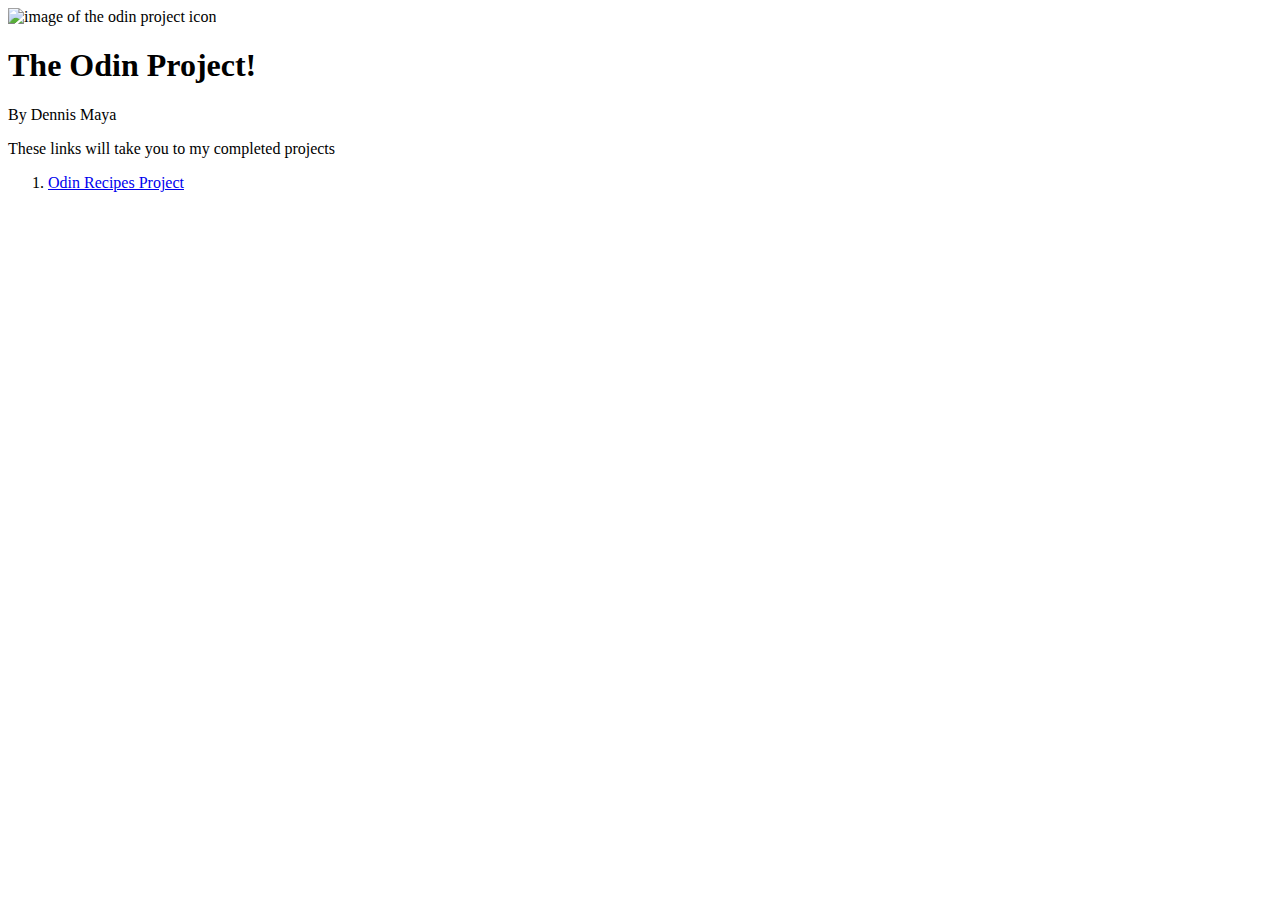
==== index.html @ acd761c0 "added index.html to base directory to link to any current and future projects" ====
<!DOCTYPE html>
<html lang="en">
<head>
    <meta charset="UTF-8">
    <meta http-equiv="X-UA-Compatible" content="IE=edge">
    <meta name="viewport" content="width=device-width, initial-scale=1.0">
    <title>Document</title>
</head>
<body>
    <img src="https://www.theodinproject.com/assets/odin-logo-bd86cf893a3de1f1daceabc1377f58669776616a91ab70c601fd5c16a4686468.svg" alt="image of the odin project icon">
    <h1>The Odin Project!</h1>
    <p>By Dennis Maya</p>
    <p>These links will take you to my completed projects</p>
    <ol>
        <li><a href="odin-recipes/index.html">Odin Recipes Project</a></li>

    </ol>
</body>
</html>
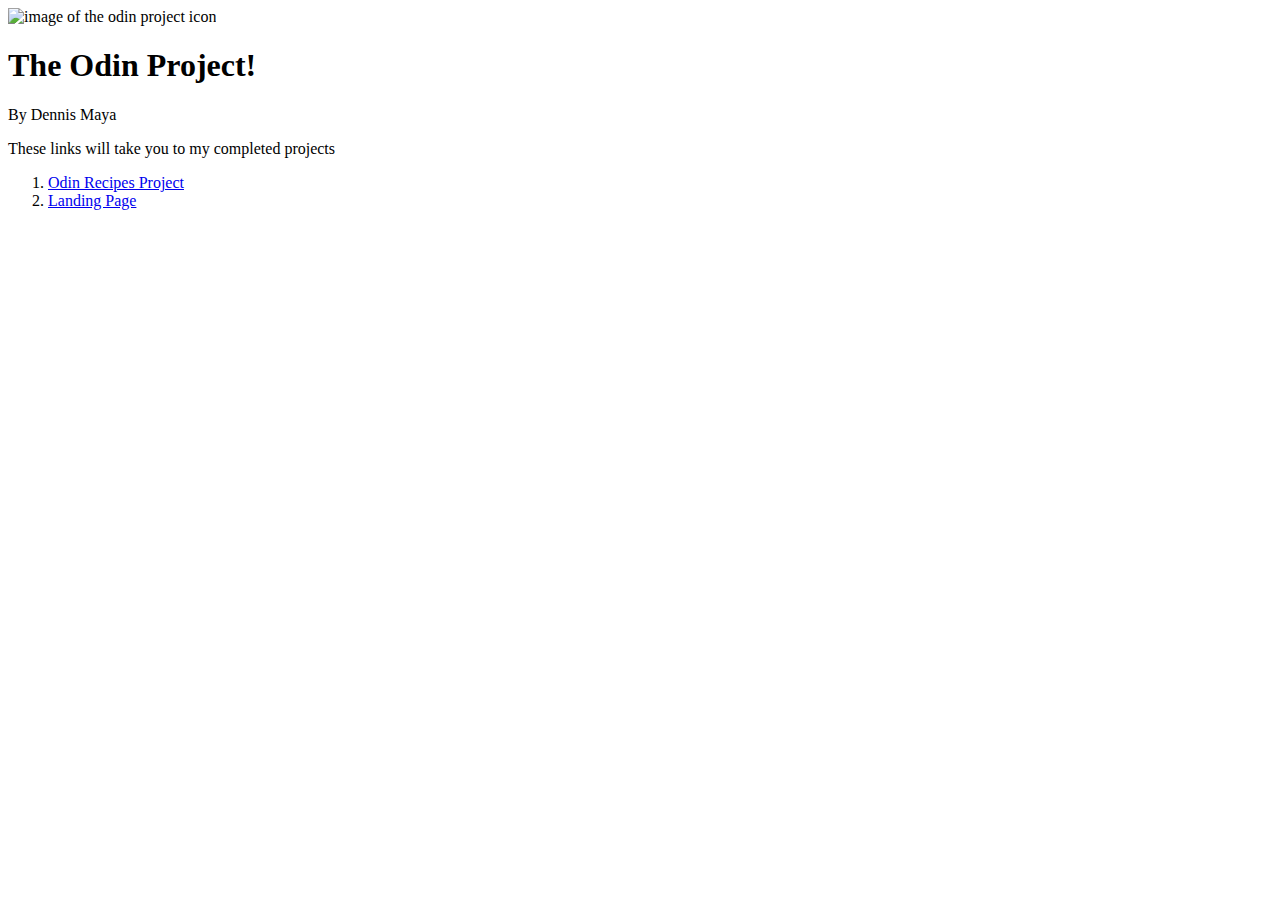
==== commit eabe58ea: "added link to landing page project" ====
--- a/index.html
+++ b/index.html
@@ -4,7 +4,7 @@
     <meta charset="UTF-8">
     <meta http-equiv="X-UA-Compatible" content="IE=edge">
     <meta name="viewport" content="width=device-width, initial-scale=1.0">
-    <title>Document</title>
+    <title>The Odin Project</title>
 </head>
 <body>
     <img src="https://www.theodinproject.com/assets/odin-logo-bd86cf893a3de1f1daceabc1377f58669776616a91ab70c601fd5c16a4686468.svg" alt="image of the odin project icon">
@@ -13,7 +13,7 @@
     <p>These links will take you to my completed projects</p>
     <ol>
         <li><a href="odin-recipes/index.html">Odin Recipes Project</a></li>
-
+        <li><a href="lading-page/index.html">Landing Page</a></li>
     </ol>
 </body>
 </html>